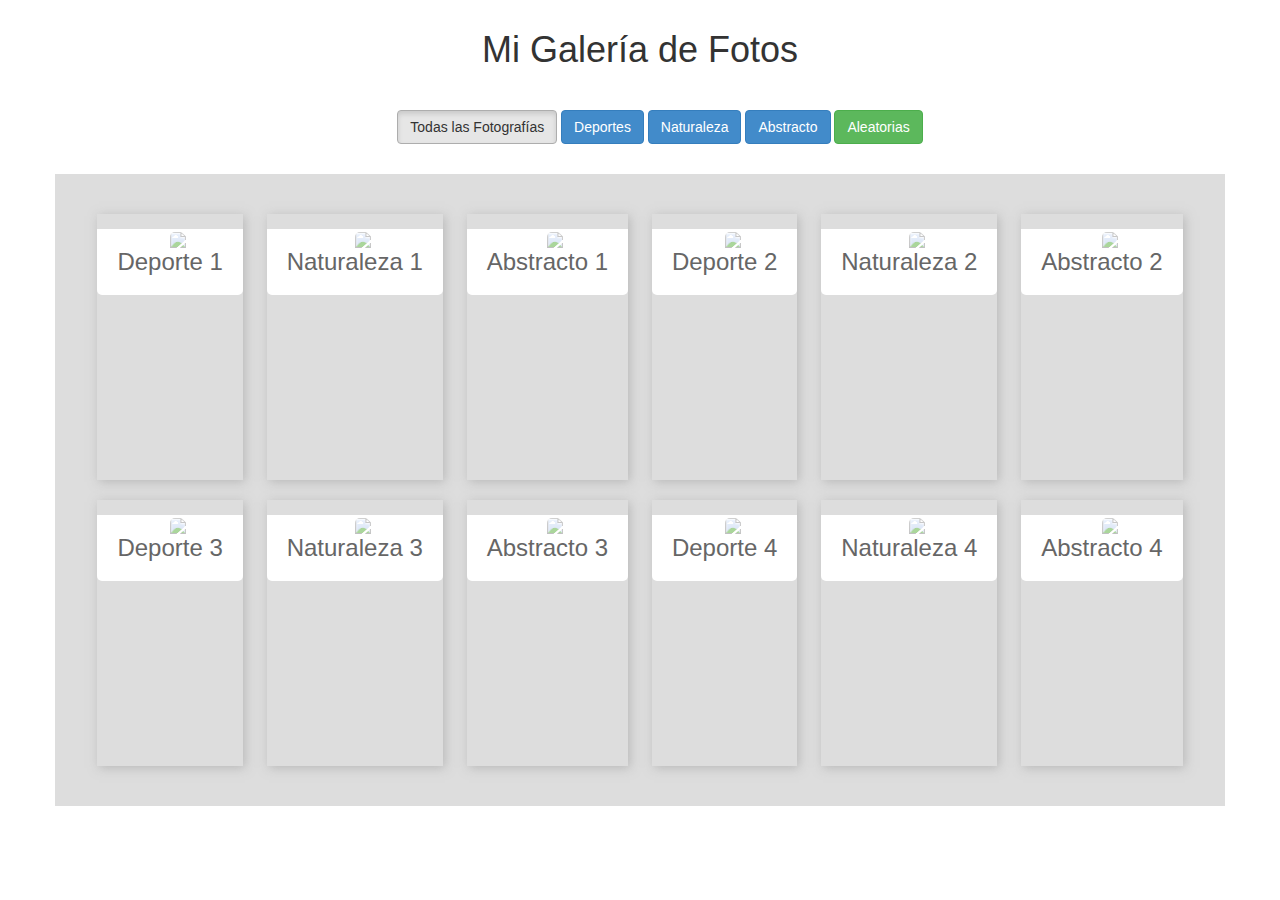
==== index.html @ f8976cdd "Galería de Imágenes" ====
<!DOCTYPE html>
<html lang="es">
  <head>
    <meta charset="utf-8" />
    <title>Ejercicio de Unión de Plugins - MixItUp / Adipoli / MagnifyMe</title>
    <meta http-equiv="X-UA-Compatible" content="IE=edge" />
    <meta name="viewport" content="width=device-width, initial-scale=1" />
    <meta name="description" content="Ejercicio de aplicación de varios Plugins jQuery - MixItUp / Adipoli / MagnifyMe" />
    <meta name="keywords" content="Ejercicio, Boostrap, jQuery, MixItUp, Adipoli, MagnifyMe" />
    <meta name="author" content="Julio Sanquis" />

    <!-- Bootstrap & Custom CSS -->
    <link rel="stylesheet" href="css/bootstrap.min.css" />
    <link rel="stylesheet" href="css/custom.css">
    <link rel="stylesheet" href="css/adipoli.css">
	
    <!-- HTML5 Shim and Respond.js IE8 support of HTML5 elements and media queries -->
    <!-- WARNING: Respond.js doesn't work if you view the page via file:// -->
    <!--[if lt IE 9]>
      <script src="https://oss.maxcdn.com/html5shiv/3.7.2/html5shiv.min.js"></script>
      <script src="https://oss.maxcdn.com/respond/1.4.2/respond.min.js"></script>
    <![endif]-->

  </head>
  <body>
	<!-- Contenido -->
	<div class="container">

	<h1 class="text-center">Mi Galería de Fotos</h1>

	<nav class="row text-center">
		<ul>
			<li>
				<a href="#" class="btn btn-default filter active" data-filter="all">Todas las Fotografías</a>
			</li>
			<li>
				<a href="#" class="btn btn-primary filter" data-filter=".deportes">Deportes</a>
			</li>
			<li>
				<a href="#" class="btn btn-primary filter" data-filter=".naturaleza">Naturaleza</a>
			</li>
			<li>
				<a href="#" class="btn btn-primary filter" data-filter=".abstracto">Abstracto</a>
			</li>
			<li>
				<a href="#" class="btn btn-success sort" data-sort="random">Aleatorias</a>
			</li>
		</ul>
	</nav>

	<section id="contenedor" class="row text-center">
		<article class="mix deportes">
			<a href="image1.html">
				<figure>
					<img src="http://lorempixel.com/200/200/sports/1" alt="Deporte 1"/>
				</figure>
			</a>
			<hgroup>
				<h3>Deporte 1</h3>
			</hgroup>
		</article>

		<article class="mix naturaleza">
			<a href="#">
				<figure>
					<img src="http://lorempixel.com/200/200/nature/1" alt="Naturaleza 1"/>
				</figure>
			</a>
			<hgroup>
				<h3>Naturaleza 1</h3>
			</hgroup>
		</article>

		<article class="mix abstracto">
			<a href="#">
				<figure>
					<img src="http://lorempixel.com/200/200/abstract/1" alt="Abstracto 1"/>
				</figure>
			</a>
			<hgroup>
				<h3>Abstracto 1</h3>
			</hgroup>
		</article>

		<article class="mix deportes">
			<a href="#">
				<figure>
					<img src="http://lorempixel.com/200/200/sports/2" alt="Deporte 2"/>
				</figure>
			</a>
			<hgroup>
				<h3>Deporte 2</h3>
			</hgroup>
		</article>

		<article class="mix naturaleza">
			<a href="#">
				<figure>
					<img src="http://lorempixel.com/200/200/nature/2" alt="Naturaleza 2"/>
				</figure>
			</a>
			<hgroup>
				<h3>Naturaleza 2</h3>
			</hgroup>
		</article>

		<article class="mix abstracto naturaleza">
			<a href="#">
				<figure>
					<img src="http://lorempixel.com/200/200/abstract/2" alt="Abstracto 2"/>
				</figure>
			</a>
			<hgroup>
				<h3>Abstracto 2</h3>
			</hgroup>
		</article>

		<article class="mix deportes">
			<a href="#">
				<figure>
					<img src="http://lorempixel.com/200/200/sports/3" alt="Deporte 3"/>
				</figure>
			</a>
			<hgroup>
				<h3>Deporte 3</h3>
			</hgroup>
		</article>

		<article class="mix naturaleza">
			<a href="#">
				<figure>
					<img src="http://lorempixel.com/200/200/nature/3" alt="Naturaleza 3"/>
				</figure>
			</a>
			<hgroup>
				<h3>Naturaleza 3</h3>
			</hgroup>
		</article>

		<article class="mix abstracto">
			<a href="#">
				<figure>
					<img src="http://lorempixel.com/200/200/abstract/3" alt="Abstracto 3"/>
				</figure>
			</a>
			<hgroup>
				<h3>Abstracto 3</h3>
			</hgroup>
		</article>

		<article class="mix deportes">
			<a href="#">
				<figure>
					<img src="http://lorempixel.com/200/200/sports/3" alt="Deporte 3"/>
				</figure>
			</a>
			<hgroup>
				<h3>Deporte 4</h3>
			</hgroup>
		</article>

		<article class="mix naturaleza">
			<a href="#">
				<figure>
					<img src="http://lorempixel.com/200/200/nature/4" alt="Naturaleza 4"/>
				</figure>
			</a>
			<hgroup>
				<h3>Naturaleza 4</h3>
			</hgroup>
		</article>

		<article class="mix abstracto">
			<a href="#">
				<figure>
					<img src="http://lorempixel.com/200/200/abstract/4" alt="Abstracto 4"/>
				</figure>
			</a>
			<hgroup>
				<h3>Abstracto 4</h3>
			</hgroup>
		</article>

		

	</section>
		


	</div>


  	<!-- Fin de Contenido / Comienza carga de ficheros .js -->

    <!-- jQuery (necessary for Bootstrap's JavaScript plugins) -->
    <script src="https://ajax.googleapis.com/ajax/libs/jquery/1.11.1/jquery.min.js"></script>
    <!-- Include all compiled plugins (below), or include individual files as needed -->
    <script src="js/bootstrap.min.js"></script>
    <script src="js/jquery.mixitup.min.js"></script>
    <script src="js/jquery.adipoli.min.js"></script>
    <script src="js/jquery_plugins.js"></script>    
   
  </body>
</html>
---- css/custom.css ----
h1 {
	margin: 30px auto 40px auto;
}

img {
	border-radius: 5px 5px 0 0;
}

hgroup {
	background-color: #fff;
	border-radius: 0 0 5px 5px;
	margin-top: -25px;
}

h3 {
	color: #666;
	padding: 20px;
}

ul li {
	display: inline-block;
}

section {
	background-color: #ddd;
	margin-top: 20px;
	padding: 30px;
}

.top {
	margin-top: 35px;
}

.mix {
	box-shadow: 2px 2px 10px rgba(150,150,150,0.5);
	display: none;
	height: 266px;
	margin: 10px;
	width: auto;
}
---- css/adipoli.css ----
.adipoli-wrapper
{
    margin:auto;
    position:relative;
    display: inline-block;
}
.adipoli-wrapper>img
{
    border-radius: 10px 10px 0 0;
    position: absolute;
    z-index: 1;
}
.adipoli-before
{
    position: absolute;
    z-index: 5;
}
.adipoli-after
{
    position: absolute;
    z-index: 10;
}
.adipoli-slice {
    display:block;
    position:absolute;
    z-index:15;
    height:100%;
}
.adipoli-box
{
    display:block;
    position:absolute;
    z-index:15;
}
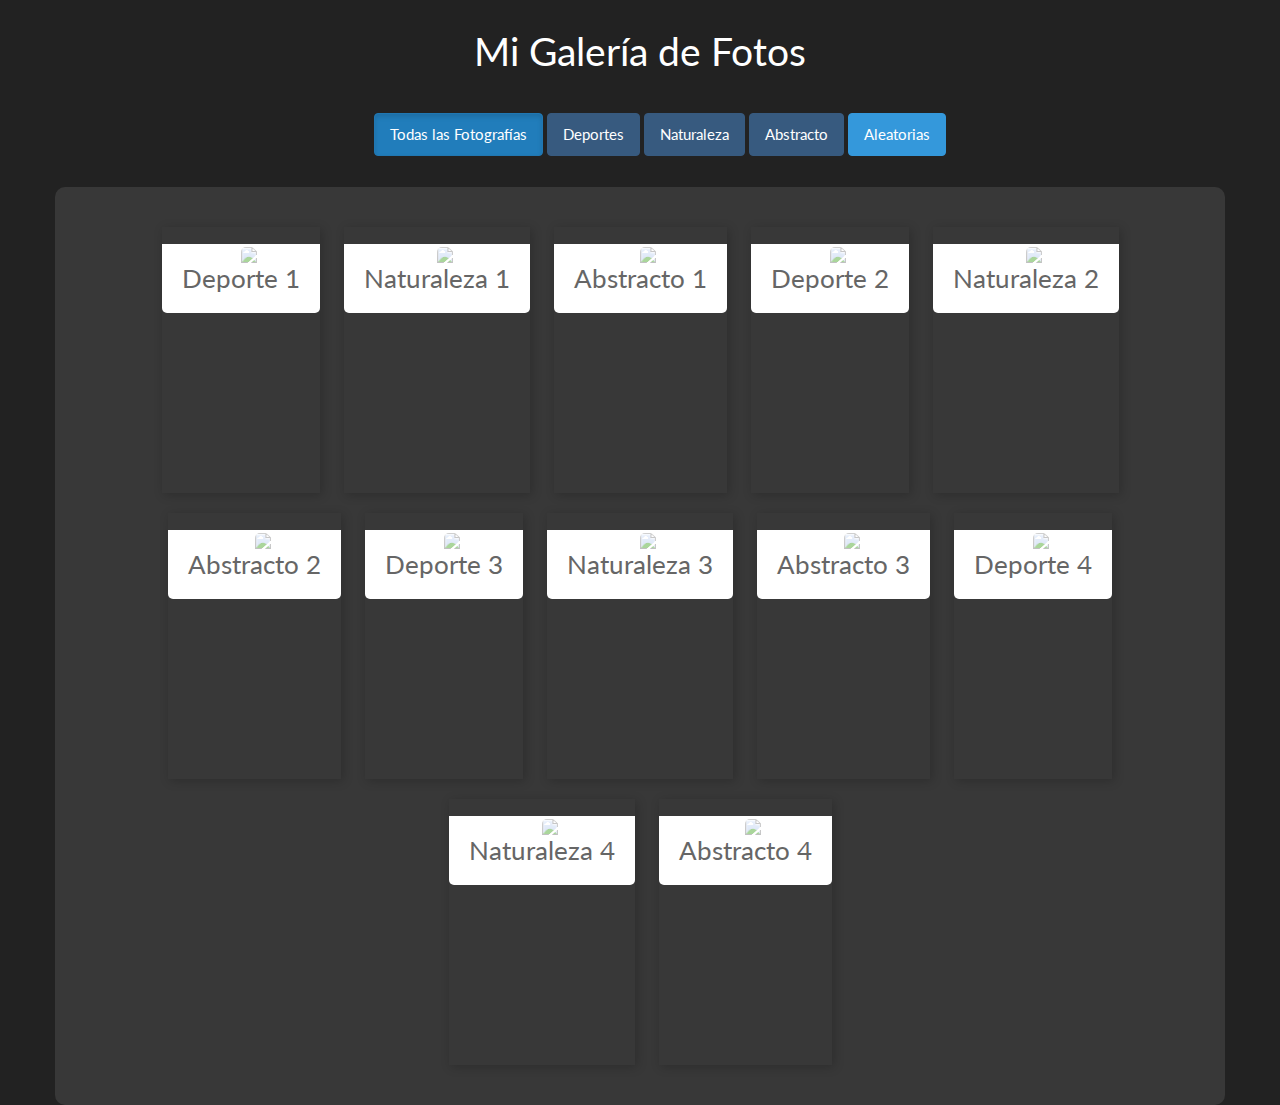
==== commit 1a559b20: "wip" ====
--- a/index.html
+++ b/index.html
@@ -31,7 +31,7 @@
 	<nav class="row text-center">
 		<ul>
 			<li>
-				<a href="#" class="btn btn-default filter active" data-filter="all">Todas las Fotografías</a>
+				<a href="#" class="btn btn-info filter active" data-filter="all">Todas las Fotografías</a>
 			</li>
 			<li>
 				<a href="#" class="btn btn-primary filter" data-filter=".deportes">Deportes</a>
@@ -43,7 +43,7 @@
 				<a href="#" class="btn btn-primary filter" data-filter=".abstracto">Abstracto</a>
 			</li>
 			<li>
-				<a href="#" class="btn btn-success sort" data-sort="random">Aleatorias</a>
+				<a href="#" class="btn btn-info sort" data-sort="random">Aleatorias</a>
 			</li>
 		</ul>
 	</nav>
@@ -52,7 +52,7 @@
 		<article class="mix deportes">
 			<a href="image1.html">
 				<figure>
-					<img src="http://lorempixel.com/200/200/sports/1" alt="Deporte 1"/>
+					<img class="img-responsive" src="http://lorempixel.com/200/200/sports/1" alt="Deporte 1"/>
 				</figure>
 			</a>
 			<hgroup>
@@ -63,7 +63,7 @@
 		<article class="mix naturaleza">
 			<a href="#">
 				<figure>
-					<img src="http://lorempixel.com/200/200/nature/1" alt="Naturaleza 1"/>
+					<img class="img-responsive" src="http://lorempixel.com/200/200/nature/1" alt="Naturaleza 1"/>
 				</figure>
 			</a>
 			<hgroup>
@@ -74,7 +74,7 @@
 		<article class="mix abstracto">
 			<a href="#">
 				<figure>
-					<img src="http://lorempixel.com/200/200/abstract/1" alt="Abstracto 1"/>
+					<img class="img-responsive" src="http://lorempixel.com/200/200/abstract/1" alt="Abstracto 1"/>
 				</figure>
 			</a>
 			<hgroup>
@@ -85,7 +85,7 @@
 		<article class="mix deportes">
 			<a href="#">
 				<figure>
-					<img src="http://lorempixel.com/200/200/sports/2" alt="Deporte 2"/>
+					<img class="img-responsive" src="http://lorempixel.com/200/200/sports/2" alt="Deporte 2"/>
 				</figure>
 			</a>
 			<hgroup>
@@ -96,7 +96,7 @@
 		<article class="mix naturaleza">
 			<a href="#">
 				<figure>
-					<img src="http://lorempixel.com/200/200/nature/2" alt="Naturaleza 2"/>
+					<img class="img-responsive" src="http://lorempixel.com/200/200/nature/2" alt="Naturaleza 2"/>
 				</figure>
 			</a>
 			<hgroup>
@@ -107,7 +107,7 @@
 		<article class="mix abstracto naturaleza">
 			<a href="#">
 				<figure>
-					<img src="http://lorempixel.com/200/200/abstract/2" alt="Abstracto 2"/>
+					<img class="img-responsive" src="http://lorempixel.com/200/200/abstract/2" alt="Abstracto 2"/>
 				</figure>
 			</a>
 			<hgroup>
@@ -118,7 +118,7 @@
 		<article class="mix deportes">
 			<a href="#">
 				<figure>
-					<img src="http://lorempixel.com/200/200/sports/3" alt="Deporte 3"/>
+					<img class="img-responsive" src="http://lorempixel.com/200/200/sports/3" alt="Deporte 3"/>
 				</figure>
 			</a>
 			<hgroup>
@@ -129,7 +129,7 @@
 		<article class="mix naturaleza">
 			<a href="#">
 				<figure>
-					<img src="http://lorempixel.com/200/200/nature/3" alt="Naturaleza 3"/>
+					<img class="img-responsive" src="http://lorempixel.com/200/200/nature/3" alt="Naturaleza 3"/>
 				</figure>
 			</a>
 			<hgroup>
@@ -140,7 +140,7 @@
 		<article class="mix abstracto">
 			<a href="#">
 				<figure>
-					<img src="http://lorempixel.com/200/200/abstract/3" alt="Abstracto 3"/>
+					<img class="img-responsive" src="http://lorempixel.com/200/200/abstract/3" alt="Abstracto 3"/>
 				</figure>
 			</a>
 			<hgroup>
@@ -151,7 +151,7 @@
 		<article class="mix deportes">
 			<a href="#">
 				<figure>
-					<img src="http://lorempixel.com/200/200/sports/3" alt="Deporte 3"/>
+					<img class="img-responsive" src="http://lorempixel.com/200/200/sports/3" alt="Deporte 3"/>
 				</figure>
 			</a>
 			<hgroup>
@@ -162,7 +162,7 @@
 		<article class="mix naturaleza">
 			<a href="#">
 				<figure>
-					<img src="http://lorempixel.com/200/200/nature/4" alt="Naturaleza 4"/>
+					<img class="img-responsive" src="http://lorempixel.com/200/200/nature/4" alt="Naturaleza 4"/>
 				</figure>
 			</a>
 			<hgroup>
@@ -173,7 +173,7 @@
 		<article class="mix abstracto">
 			<a href="#">
 				<figure>
-					<img src="http://lorempixel.com/200/200/abstract/4" alt="Abstracto 4"/>
+					<img class="img-responsive" src="http://lorempixel.com/200/200/abstract/4" alt="Abstracto 4"/>
 				</figure>
 			</a>
 			<hgroup>
--- a/css/custom.css
+++ b/css/custom.css
@@ -2,7 +2,7 @@
 	margin: 30px auto 40px auto;
 }
 
-img {
+article figure img {
 	border-radius: 5px 5px 0 0;
 }
 
@@ -22,7 +22,8 @@
 }
 
 section {
-	background-color: #ddd;
+	background-color: rgba(255,255,255,0.1);
+	border-radius: 10px;
 	margin-top: 20px;
 	padding: 30px;
 }
@@ -32,7 +33,7 @@
 }
 
 .mix {
-	box-shadow: 2px 2px 10px rgba(150,150,150,0.5);
+	box-shadow: 2px 2px 10px rgba(0,0,0,0.2);
 	display: none;
 	height: 266px;
 	margin: 10px;
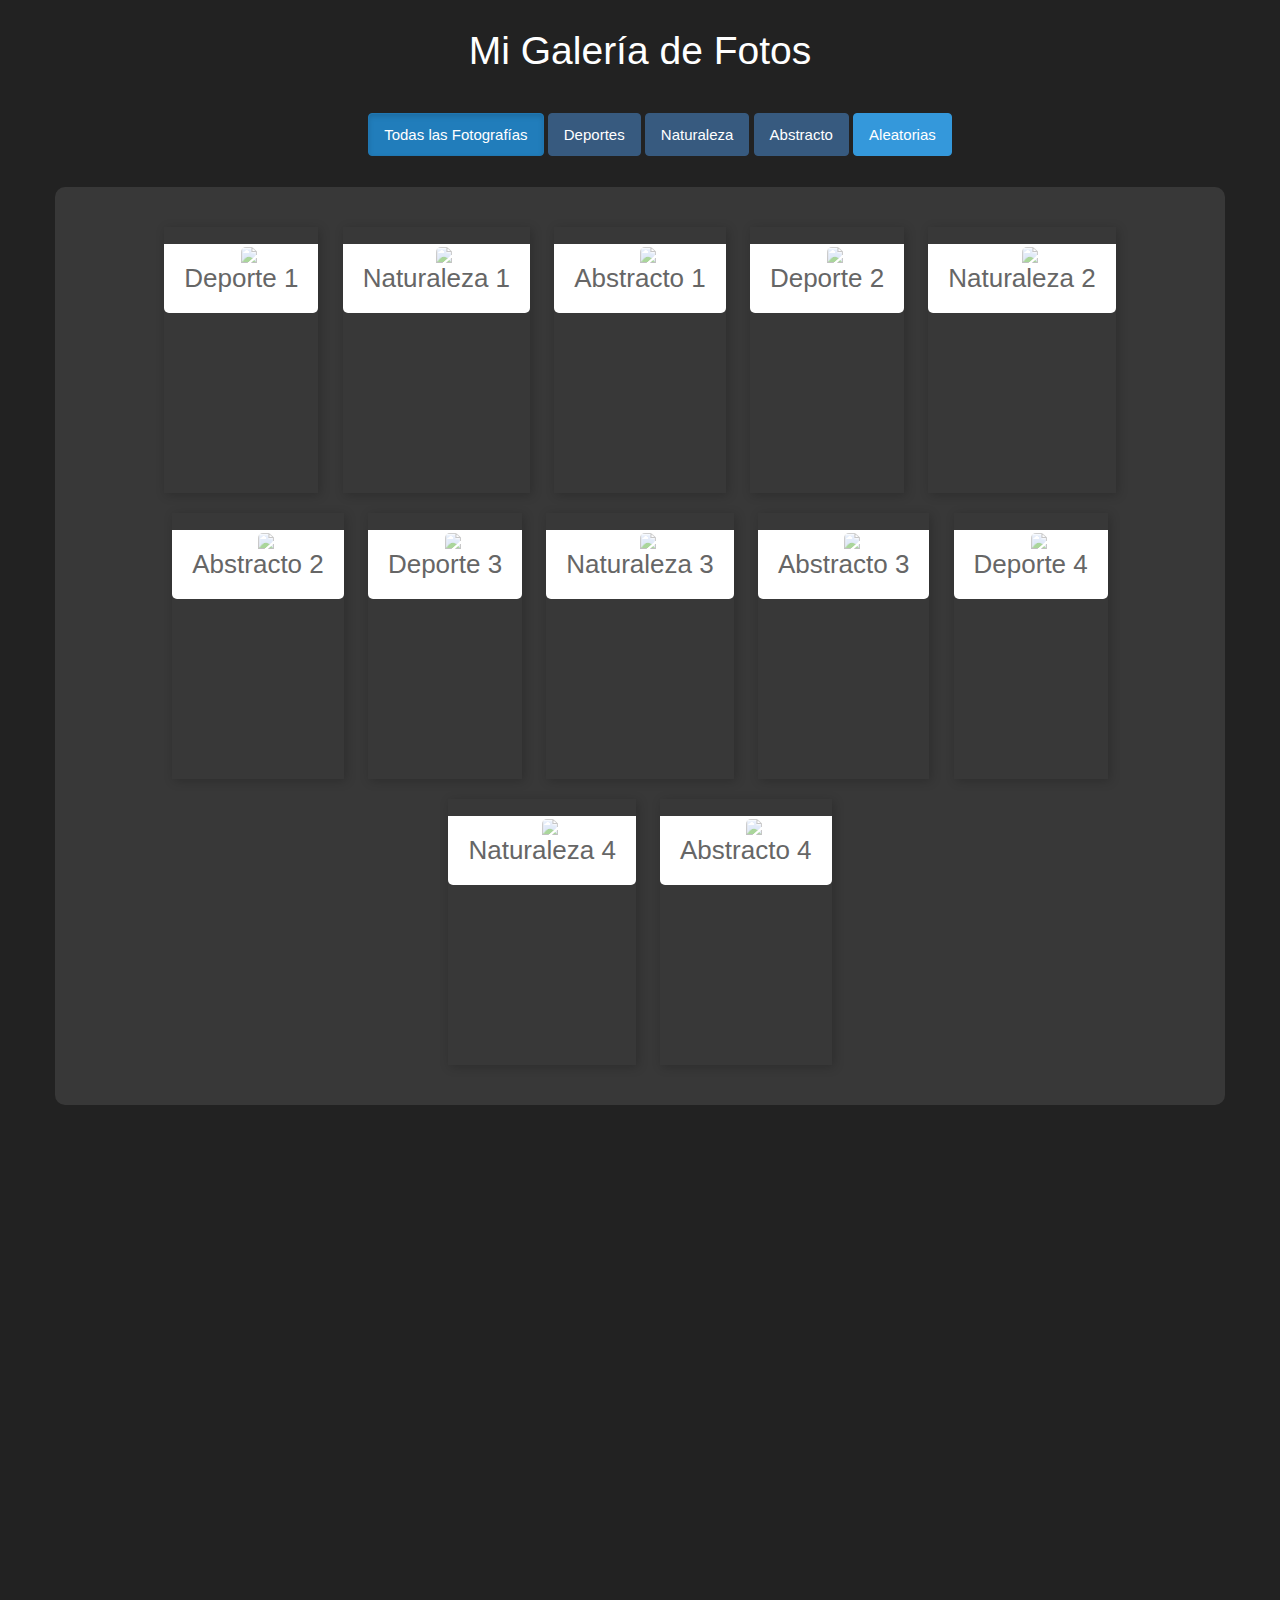
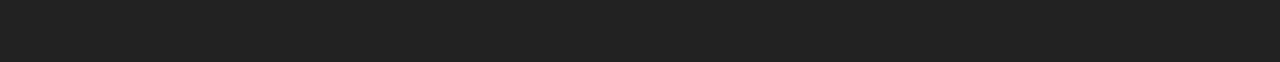
==== commit e270f38d: "wip - Ventana Modal Dinámica" ====
--- a/index.html
+++ b/index.html
@@ -13,6 +13,7 @@
     <link rel="stylesheet" href="css/bootstrap.min.css" />
     <link rel="stylesheet" href="css/custom.css">
     <link rel="stylesheet" href="css/adipoli.css">
+    <link rel="stylesheet" href="css/magnifyme.css">
 	
     <!-- HTML5 Shim and Respond.js IE8 support of HTML5 elements and media queries -->
     <!-- WARNING: Respond.js doesn't work if you view the page via file:// -->
@@ -50,7 +51,7 @@
 
 	<section id="contenedor" class="row text-center">
 		<article class="mix deportes">
-			<a href="image1.html">
+			<a href="#" data-toggle="modal" data-target="#myModal" base="dep1" lupa="dep1-mag">
 				<figure>
 					<img class="img-responsive" src="http://lorempixel.com/200/200/sports/1" alt="Deporte 1"/>
 				</figure>
@@ -61,7 +62,7 @@
 		</article>
 
 		<article class="mix naturaleza">
-			<a href="#">
+			<a href="#" data-toggle="modal" data-target="#myModal" base="nat1" lupa="nat1-mag">
 				<figure>
 					<img class="img-responsive" src="http://lorempixel.com/200/200/nature/1" alt="Naturaleza 1"/>
 				</figure>
@@ -72,7 +73,7 @@
 		</article>
 
 		<article class="mix abstracto">
-			<a href="#">
+			<a href="#" data-toggle="modal" data-target="#myModal" base="abs1" lupa="abs1-mag">
 				<figure>
 					<img class="img-responsive" src="http://lorempixel.com/200/200/abstract/1" alt="Abstracto 1"/>
 				</figure>
@@ -83,7 +84,7 @@
 		</article>
 
 		<article class="mix deportes">
-			<a href="#">
+			<a href="#" data-toggle="modal" data-target="#myModal" base="dep2" lupa="dep2-mag">
 				<figure>
 					<img class="img-responsive" src="http://lorempixel.com/200/200/sports/2" alt="Deporte 2"/>
 				</figure>
@@ -94,7 +95,7 @@
 		</article>
 
 		<article class="mix naturaleza">
-			<a href="#">
+			<a href="#" data-toggle="modal" data-target="#myModal" base="nat2" lupa="nat2-mag">
 				<figure>
 					<img class="img-responsive" src="http://lorempixel.com/200/200/nature/2" alt="Naturaleza 2"/>
 				</figure>
@@ -104,8 +105,8 @@
 			</hgroup>
 		</article>
 
-		<article class="mix abstracto naturaleza">
-			<a href="#">
+		<article class="mix abstracto">
+			<a href="#" data-toggle="modal" data-target="#myModal" base="abs2" lupa="abs2-mag">
 				<figure>
 					<img class="img-responsive" src="http://lorempixel.com/200/200/abstract/2" alt="Abstracto 2"/>
 				</figure>
@@ -116,7 +117,7 @@
 		</article>
 
 		<article class="mix deportes">
-			<a href="#">
+			<a href="#" data-toggle="modal" data-target="#myModal" base="dep3" lupa="dep3-mag">
 				<figure>
 					<img class="img-responsive" src="http://lorempixel.com/200/200/sports/3" alt="Deporte 3"/>
 				</figure>
@@ -127,7 +128,7 @@
 		</article>
 
 		<article class="mix naturaleza">
-			<a href="#">
+			<a href="#" data-toggle="modal" data-target="#myModal" base="nat3" lupa="nat3-mag">
 				<figure>
 					<img class="img-responsive" src="http://lorempixel.com/200/200/nature/3" alt="Naturaleza 3"/>
 				</figure>
@@ -138,7 +139,7 @@
 		</article>
 
 		<article class="mix abstracto">
-			<a href="#">
+			<a href="#" data-toggle="modal" data-target="#myModal" base="abs3" lupa="abs3-mag">
 				<figure>
 					<img class="img-responsive" src="http://lorempixel.com/200/200/abstract/3" alt="Abstracto 3"/>
 				</figure>
@@ -149,7 +150,7 @@
 		</article>
 
 		<article class="mix deportes">
-			<a href="#">
+			<a href="#" data-toggle="modal" data-target="#myModal" base="dep3" lupa="dep3-mag">
 				<figure>
 					<img class="img-responsive" src="http://lorempixel.com/200/200/sports/3" alt="Deporte 3"/>
 				</figure>
@@ -160,7 +161,7 @@
 		</article>
 
 		<article class="mix naturaleza">
-			<a href="#">
+			<a href="#" data-toggle="modal" data-target="#myModal" base="nat4" lupa="nat4-mag">
 				<figure>
 					<img class="img-responsive" src="http://lorempixel.com/200/200/nature/4" alt="Naturaleza 4"/>
 				</figure>
@@ -171,7 +172,7 @@
 		</article>
 
 		<article class="mix abstracto">
-			<a href="#">
+			<a href="#" data-toggle="modal" data-target="#myModal" base="abs4" lupa="abs4-mag">
 				<figure>
 					<img class="img-responsive" src="http://lorempixel.com/200/200/abstract/4" alt="Abstracto 4"/>
 				</figure>
@@ -179,14 +180,51 @@
 			<hgroup>
 				<h3>Abstracto 4</h3>
 			</hgroup>
-		</article>
-
-		
+		</article>	
 
 	</section>
 		
 
-
+		<!-- Modal -->
+		<div class="modal fade" id="myModal" tabindex="-1" role="dialog" aria-labelledby="myModalLabel" aria-hidden="true">
+		  <div class="modal-dialog">
+		    <div class="modal-content">
+		      <div class="modal-body">
+		        <div class="base img-responsive">
+	 				<div class="lupa"></div>
+  				</div>
+		      </div>
+		    </div>
+		  </div>
+		</div>
+		<!-- Cierra Modal -->
+
+		<br />
+		<br />
+		<br />
+		<br />
+		<br />
+		<br />
+		<br />
+		<br />
+		<br />
+		<br />
+		<br />
+		<br />
+		<br />
+		<br />
+		<br />
+		<br />
+		<br />
+		<br />
+		<br />
+		<br />
+		<br />
+		<br />
+		<br />
+		<br />
+		<br />
+		<br />
 	</div>
 
 
@@ -198,6 +236,8 @@
     <script src="js/bootstrap.min.js"></script>
     <script src="js/jquery.mixitup.min.js"></script>
     <script src="js/jquery.adipoli.min.js"></script>
+    <script src="js/jquery.adipoli.min.js"></script>
+    <script src="js/magnifyme.js"></script>
     <script src="js/jquery_plugins.js"></script>    
    
   </body>
--- a/css/magnifyme.css
+++ b/css/magnifyme.css
@@ -0,0 +1,122 @@
+/* ID Para Deporte */
+
+#dep1 {
+  background: url('http://lorempixel.com/760/520/sports/1');
+}
+
+#dep1-mag {
+  background: url('http://lorempixel.com/1520/1040/sports/1');
+}
+
+#dep2 {
+  background: url('http://lorempixel.com/760/520/sports/2');
+}
+
+#dep2-mag {
+  background: url('http://lorempixel.com/1520/1040/sports/2');
+}
+
+#dep3 {
+  background: url('http://lorempixel.com/760/520/sports/3');
+}
+
+#dep3-mag {
+  background: url('http://lorempixel.com/1520/1040/sports/3');
+}
+
+/* ID Para Naturaleza*/
+
+#nat1 {
+  background: url('http://lorempixel.com/760/520/nature/1');
+}
+
+#nat1-mag {
+  background: url('http://lorempixel.com/1520/1040/nature/1');
+}
+
+#nat2 {
+  background: url('http://lorempixel.com/760/520/nature/2');
+}
+
+#nat2-mag {
+  background: url('http://lorempixel.com/1520/1040/nature/2');
+}
+
+#nat3 {
+  background: url('http://lorempixel.com/760/520/nature/3');
+}
+
+#nat3-mag {
+  background: url('http://lorempixel.com/1520/1040/nature/3');
+}
+
+#nat4 {
+  background: url('http://lorempixel.com/760/520/nature/4');
+}
+
+#nat4-mag {
+  background: url('http://lorempixel.com/1520/1040/nature/3');
+}
+
+/* ID Para Naturaleza*/
+
+#abs1 {
+  background: url('http://lorempixel.com/760/520/abstract/1');
+}
+
+#abs1-mag {
+  background: url('http://lorempixel.com/1520/1040/abstract/1');
+}
+
+#abs2 {
+  background: url('http://lorempixel.com/760/520/abstract/2');
+}
+
+#abs2-mag {
+  background: url('http://lorempixel.com/1520/1040/abstract/2');
+}
+
+#abs3 {
+  background: url('http://lorempixel.com/760/520/abstract/3');
+}
+
+#abs3-mag {
+  background: url('http://lorempixel.com/1520/1040/abstract/3');
+}
+
+#abs4 {
+  background: url('http://lorempixel.com/760/520/abstract/4');
+}
+
+#abs4-mag {
+  background: url('http://lorempixel.com/1520/1040/abstract/4');
+}
+
+/* Estilos generales del MagnifyMe */
+
+.base {
+  background-size: contain;
+  background-repeat: no-repeat;
+  border-radius: 10px;
+  cursor: none;
+  width: 760px;
+  height: 520px;
+  position: relative;
+  overflow: hidden;
+}
+
+.lupa {
+  width: 200px;
+  height: 200px;
+  position: absolute;
+  background-size: initial;
+  background-repeat: no-repeat;
+  border-radius: 25px;
+  box-shadow: 0 0 10px #000;
+  border: 4px solid #CCC;
+  opacity:0;
+}
+
+div.base:hover .lupa {
+  opacity: 1;
+};
